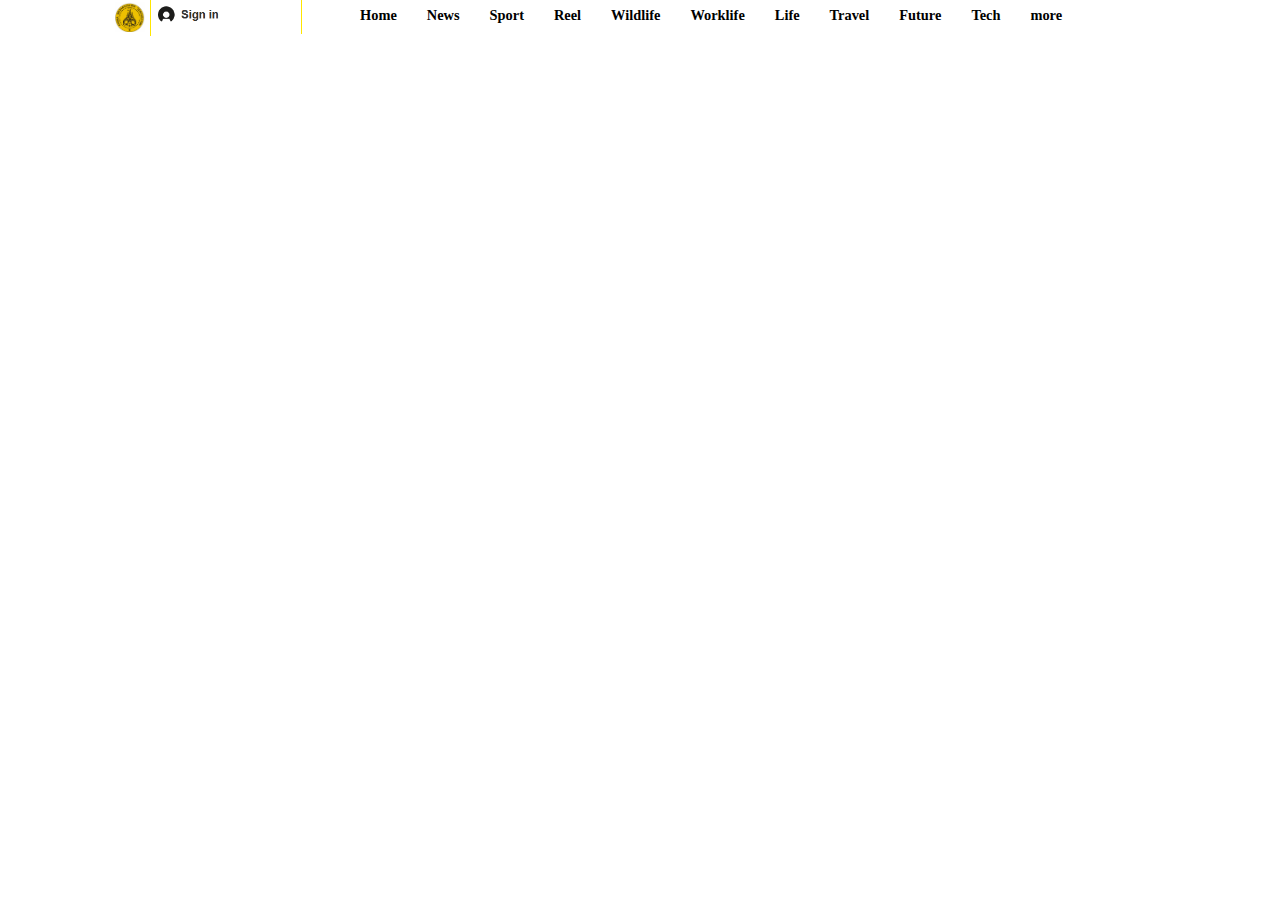
==== index.html @ e6e72b7a "styled up to of page" ====
<!DOCTYPE html>
<html lang="en">
<head>
    <meta charset="UTF-8">
    <meta http-equiv="X-UA-Compatible" content="IE=edge">
    <meta name="viewport" content="width=device-width, initial-scale=1.0">
    <title>GBC News</title>
    <link rel="stylesheet" href="css/style.css">
</head>
<body>
    <div id="container">
        <div id = "logobar">
            <div class = "specifywidth">
            <div id="logo">
              <img src="resources/gbclogo.jpeg" alt="Ghana Broadcasting Corporation logo" height="30 px"/>
            </div>
            <div id="login">
                <a href="https://gbcghana.com"><img src="resources/signin.png" height="30px"/> </a>
            </div>
            <div id="navbardiv">
                <ul>
                    <li>Home</li>
                    <li>News</li>
                    <li>Sport</li>
                    <li>Reel</li>
                    <li>Wildlife</li>
                    <li>Worklife</li>
                    <li>Life</li>
                    <li>Travel</li>
                    <li>Future</li>
                    <li>Tech</li>
                    <li>more</li>
                </ul>

            </div>
            </div>
        </div>
    </div>

</body>
</html>
---- css/style.css ----
body{
    margin: 0%;
}
.specifywidth{
    width: 1050px;
    margin: 0 auto;
    background-color: #ffff;
    
    }
#logobar{
    background-color: rgb(255,255,255);
    width: 100%;
    height: 35px;
    padding-bottom: 1.35px;
    
}

#logo{
    padding-top: 2px;  
    float :left;
    border-right: 1px solid rgb(255, 230, 0);
    padding-right: 5px;
    padding-bottom: 0px;

}
#login{
    border-right: 1px solid rgb(255, 230, 0);
    width: 150px;
    float: left;
}
#navbardiv{
    float: left;
}
#navbardiv ul{
    margin: 3px;
    margin-right: 15px;

}
#navbardiv li{
    list-style: none;
    font-weight: bold;
    font-size: 0.9em;
    color: black;
    float: left;
    padding: 4px 15px 0px 15px;
    border-right: 0.25px  black;
}
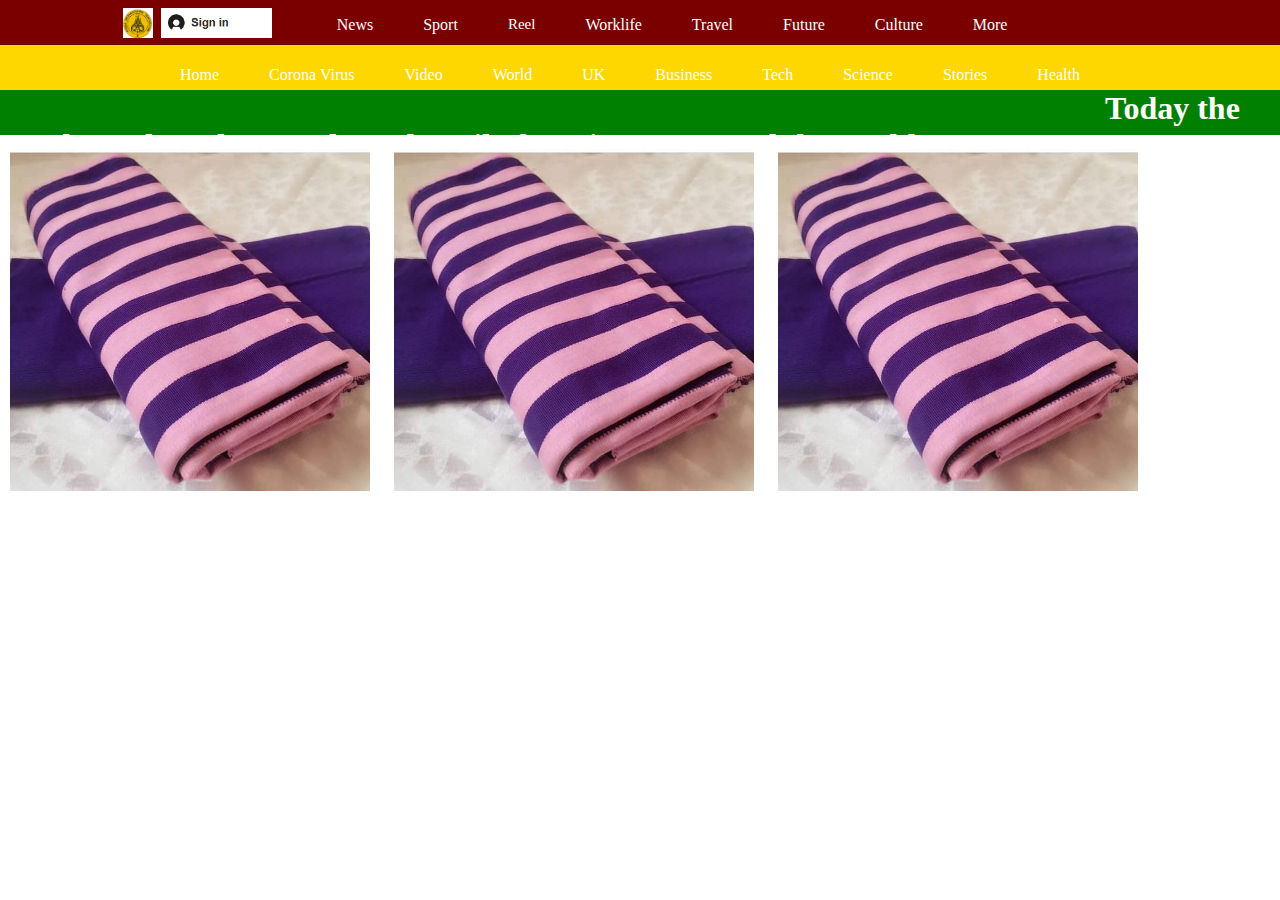
==== commit c8ba0743: "many new images and layouts added" ====
--- a/index.html
+++ b/index.html
@@ -6,35 +6,91 @@
     <meta name="viewport" content="width=device-width, initial-scale=1.0">
     <title>GBC News</title>
     <link rel="stylesheet" href="css/style.css">
+    <link rel="stylesheet" href="css/style2.css">
 </head>
 <body>
     <div id="container">
         <div id = "logobar">
             <div class = "specifywidth">
-            <div id="logo">
-              <img src="resources/gbclogo.jpeg" alt="Ghana Broadcasting Corporation logo" height="30 px"/>
-            </div>
-            <div id="login">
-                <a href="https://gbcghana.com"><img src="resources/signin.png" height="30px"/> </a>
-            </div>
+                    <div id="logo">
+                     <img src="resources/gbclogo.jpeg" alt="Ghana Broadcasting Corporation logo" height="30 px"/>
+                    </div>
+                 <div id="login">
+                     <a href="https://gbcghana.com"><img src="resources/signin.png" height="30px"/> </a>
+                 </div>
+                 <div id="navbardiv">
+                     <ul>
+                       <!-- <li class="button">
+                         <a href="#">Home</a> 
+                         <ul class= "dropdown">
+                            <li><a href="#">Link 1</a></li>
+                            <li><a href="#">Link 2</a></li>
+                            <li><a href="#">Link 3</a></li>
+                          </ul>
+                        </li> -->
+                        <li id="button">
+                         <a href="#">News</a> </li>
+                        <li id="button">
+                         <a href="#">Sport</a></li>
+                        <li class="button">
+                         <a href="#">Reel</a> </li>
+                        <li id="button">
+                         <a href="#">Worklife</a> </li>
+                        <li id="button">
+                         <a href="#">Travel</a></li>
+                        <li class="Futurebutton">
+                         <a href="#">Future</a> </li>
+                        <li class="Culturebutton">
+                         <a href="#">Culture</a> </li>
+                        <li class="Morebutton">
+                            <ul class= "dropdown">
+                                <li class="item"><a href="#">Link 4 </a></li>
+                                <li class="item"><a href="#">Link 5</a></li>
+                                <li class="item" ><a href="#">Link 6</a></li>
+                                <li class="item"><a href="#">Link 7 </a></li>
+                                <li class="item"><a href="#">Link 8</a></li>
+                                <li class="item" ><a href="#">Link 9</a></li>
+                                <li class="item"><a href="#">Link 10 </a></li>
+                                <li class="item"><a href="#">Link 11</a></li>
+                                <li class="item" ><a href="#">Link 12</a></li>
+                              </ul>
+                         <a href="#">More</a></li>
+                     </ul>
+                 </div>
+             </div>
+         </div>
+        <div id = "itembar">
+            <div class = "specifywidth">
             <div id="navbardiv">
                 <ul>
                     <li>Home</li>
-                    <li>News</li>
-                    <li>Sport</li>
-                    <li>Reel</li>
-                    <li>Wildlife</li>
-                    <li>Worklife</li>
-                    <li>Life</li>
-                    <li>Travel</li>
-                    <li>Future</li>
+                    <li>Corona Virus</li>
+                    <li>Video</li>
+                    <li>World</li>
+                    <li>UK</li>
+                    <li>Business</li>
                     <li>Tech</li>
-                    <li>more</li>
+                    <li>Science</li>
+                    <li>Stories</li>
+                    <li>Health</li>
                 </ul>
 
             </div>
             </div>
         </div>
+        <div id="greenbar">
+            <h1>Today the word stands and remembers the toil of Engineers around the world</h1>
+        </div>
+
+        <div class="gridcontainer">
+            <img class="griditem" src="resources/IMG-20201202-WA0000.jpg" alt="kente">
+            <img class="griditem" src="resources/IMG-20201202-WA0000.jpg" alt="kente">
+            <img class="griditem" src="resources/IMG-20201202-WA0000.jpg" alt="kente">
+        </div>
+        <div>
+
+        </div>
+
     </div>
 
 </body>
--- a/css/style.css
+++ b/css/style.css
@@ -1,47 +1,6 @@
-body{
-    margin: 0%;
-}
-.specifywidth{
-    width: 1050px;
-    margin: 0 auto;
-    background-color: #ffff;
-    
-    }
-#logobar{
-    background-color: rgb(255,255,255);
-    width: 100%;
-    height: 35px;
-    padding-bottom: 1.35px;
-    
-}
-
-#logo{
-    padding-top: 2px;  
-    float :left;
-    border-right: 1px solid rgb(255, 230, 0);
-    padding-right: 5px;
-    padding-bottom: 0px;
-
-}
-#login{
-    border-right: 1px solid rgb(255, 230, 0);
-    width: 150px;
-    float: left;
-}
-#navbardiv{
-    float: left;
-}
-#navbardiv ul{
-    margin: 3px;
-    margin-right: 15px;
-
-}
-#navbardiv li{
-    list-style: none;
-    font-weight: bold;
-    font-size: 0.9em;
-    color: black;
-    float: left;
-    padding: 4px 15px 0px 15px;
-    border-right: 0.25px  black;
-}+.grid-container {
+    display: grid;
+    grid-template-columns: auto auto auto;
+    background-color: #2196F3;
+    padding: 10px;
+  }--- a/css/style2.css
+++ b/css/style2.css
@@ -0,0 +1,106 @@
+body{
+    margin: 0;
+}
+#logobar{
+    height: 45px;
+    width: 100%;
+    background-color:#7A0000 ;
+    
+    
+}
+#itembar{
+    height: 45px;
+    width: 100%;
+    background-color:gold;
+    margin:0%;
+    padding-left: 0%;
+    color: black;
+    
+    
+}
+#greenbar{
+    height: 45px;
+    width: 100%;
+    background-color:green;
+    margin:0%;
+    padding: 0%;
+    color: white;
+    
+}
+.specifywidth{
+width:  1050px;
+margin: 0 auto;
+background-color:black;
+}
+#logo{
+    padding: 8px 0px 0px 8px;
+    float: left;
+}
+#login{
+    padding: 8px 0px 0px 8px;
+    float: left;
+}
+ul{
+    list-style: none;
+    float: left;
+}
+li{
+    float: left;
+    padding: 0px 25px 0px 25px ;
+    background-color: transparent;
+    color: white;
+    cursor:pointer;
+}
+.button{
+    background-color: transparent;
+    color:#fff;
+    font-size: 15px;
+    cursor: pointer;
+}
+#navbardiv{
+    position:relative;
+    float:left;
+}
+.dropdown{
+    display:none;
+    position: fixed;
+    background-color: #7A0000;
+    min-width: 160px;
+    z-index: 1;
+
+}
+.dropdown a:hover{
+    background-color: #fff;
+    color:black;
+}
+.morebutton:hover .dropdown{
+    display:grid; 
+    grid-template-columns: auto auto auto;
+    margin-top: 25px;
+    column-gap: 10px;
+
+}
+a{
+   text-decoration: none; 
+   color: white;
+}
+.grid-container {
+    display: grid;
+    grid-template-columns: auto auto auto;
+    background-color: #2196F3;
+    padding: 10px;
+    width: 100%;
+    object-fit: contain;
+    margin-left: 20px;
+  }
+.griditem
+  {
+width: 360px;
+padding:0%;
+margin: 10px;
+align-items:stretch ;
+}
+h1{
+    margin: 0%;
+    text-align: left;
+}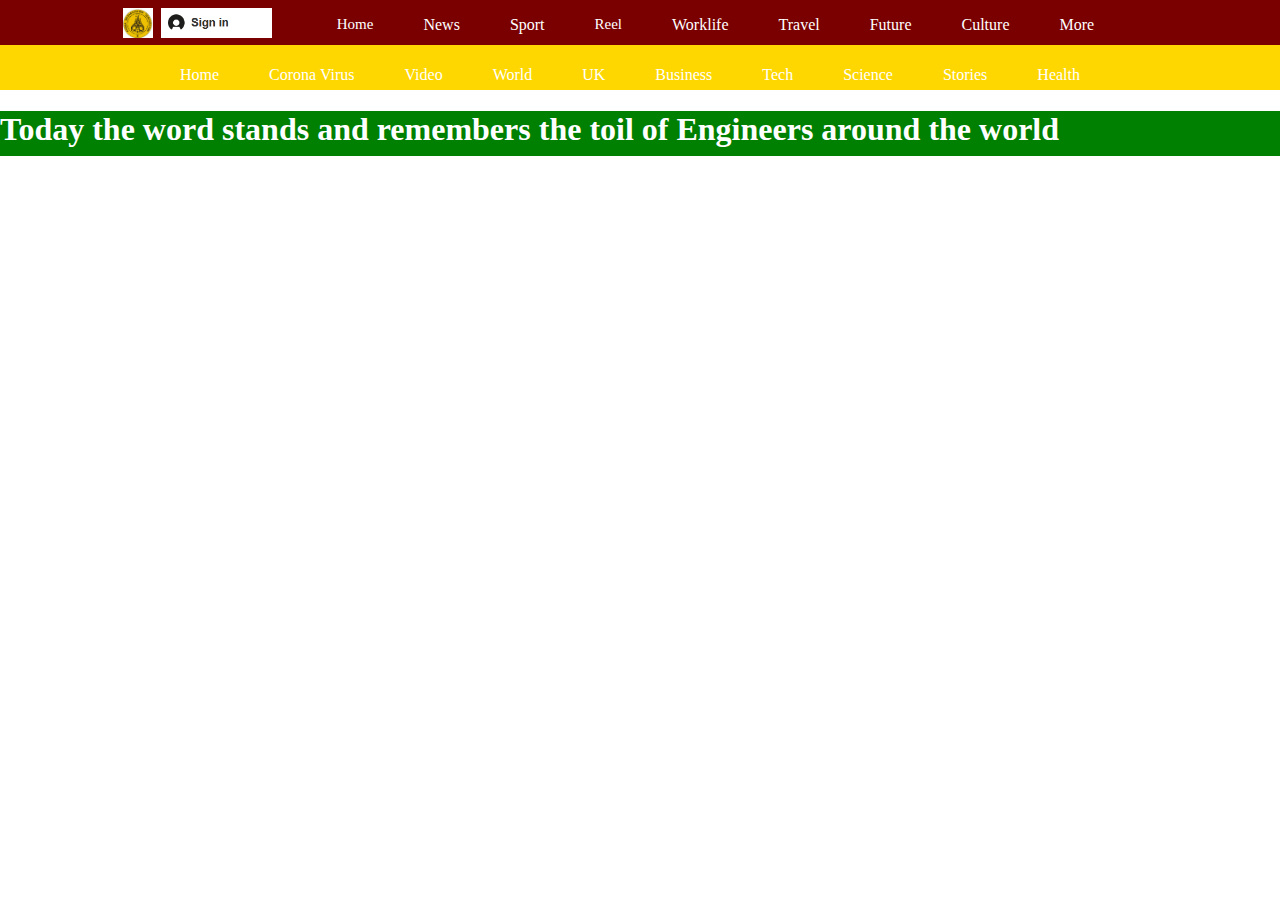
==== commit b50d0402: "changed outline colors" ====
--- a/index.html
+++ b/index.html
@@ -20,14 +20,14 @@
                  </div>
                  <div id="navbardiv">
                      <ul>
-                       <!-- <li class="button">
+                       <li class="button">
                          <a href="#">Home</a> 
                          <ul class= "dropdown">
                             <li><a href="#">Link 1</a></li>
                             <li><a href="#">Link 2</a></li>
                             <li><a href="#">Link 3</a></li>
                           </ul>
-                        </li> -->
+                        </li>
                         <li id="button">
                          <a href="#">News</a> </li>
                         <li id="button">
@@ -81,11 +81,11 @@
         <div id="greenbar">
             <h1>Today the word stands and remembers the toil of Engineers around the world</h1>
         </div>
+        <div class="placeholderforpics">
 
         <div class="gridcontainer">
-            <img class="griditem" src="resources/IMG-20201202-WA0000.jpg" alt="kente">
-            <img class="griditem" src="resources/IMG-20201202-WA0000.jpg" alt="kente">
-            <img class="griditem" src="resources/IMG-20201202-WA0000.jpg" alt="kente">
+           
+        </div>
         </div>
         <div>
 
--- a/css/style2.css
+++ b/css/style2.css
@@ -84,23 +84,21 @@
    text-decoration: none; 
    color: white;
 }
+
 .grid-container {
     display: grid;
-    grid-template-columns: auto auto auto;
+    grid-template-columns: auto auto auto auto;
     background-color: #2196F3;
-    padding: 10px;
     width: 100%;
-    object-fit: contain;
-    margin-left: 20px;
+    object-fit: scale-down;
+    height: 450px;
   }
 .griditem
   {
-width: 360px;
+height: 200px;
 padding:0%;
-margin: 10px;
 align-items:stretch ;
+width: 50%;
+gap: 0%;
+float:left;
 }
-h1{
-    margin: 0%;
-    text-align: left;
-}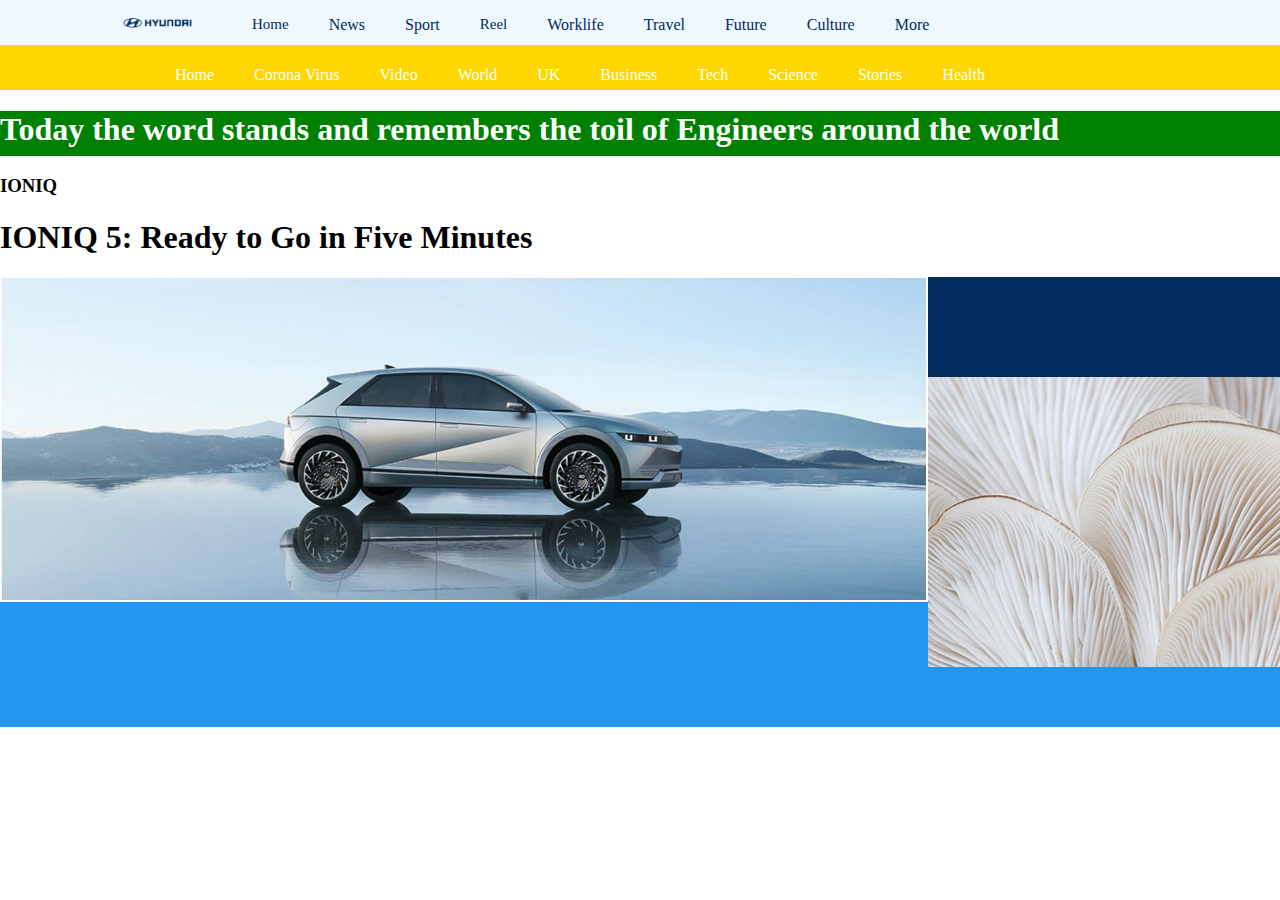
==== commit 95bdb7e4: "hyundai concept" ====
--- a/index.html
+++ b/index.html
@@ -13,11 +13,9 @@
         <div id = "logobar">
             <div class = "specifywidth">
                     <div id="logo">
-                     <img src="resources/gbclogo.jpeg" alt="Ghana Broadcasting Corporation logo" height="30 px"/>
+                     <img src="resources/image.png" alt="Hyundai Motors logo" height="30 px"/>
                     </div>
-                 <div id="login">
-                     <a href="https://gbcghana.com"><img src="resources/signin.png" height="30px"/> </a>
-                 </div>
+                 
                  <div id="navbardiv">
                      <ul>
                        <li class="button">
@@ -81,10 +79,16 @@
         <div id="greenbar">
             <h1>Today the word stands and remembers the toil of Engineers around the world</h1>
         </div>
+        <div>
+        <h3>IONIQ</h3>
+        <h1>IONIQ 5: Ready to Go in Five Minutes</h1>
         <div class="placeholderforpics">
+            <div class="griditem"> <img src="resources/Capture.JPG" alt="hyundai car" width="100%" > </div>
+            <div class="griditem"> <img src="resources/32-lifestyle-cruelty-free-innovation-pc-352x390.jpg" alt="poster" height="auto"> </div>
+        <div class="gridcontainer">
+        </div>
+            
 
-        <div class="gridcontainer">
-           
         </div>
         </div>
         <div>
--- a/css/style2.css
+++ b/css/style2.css
@@ -1,10 +1,12 @@
 body{
     margin: 0;
+    font-family: cursive;
 }
 #logobar{
     height: 45px;
     width: 100%;
-    background-color:#7A0000 ;
+    background-color:aliceblue ;
+    color:blue;
     
     
 }
@@ -36,24 +38,19 @@
     padding: 8px 0px 0px 8px;
     float: left;
 }
-#login{
-    padding: 8px 0px 0px 8px;
-    float: left;
-}
 ul{
     list-style: none;
     float: left;
 }
 li{
     float: left;
-    padding: 0px 25px 0px 25px ;
+    padding: 0px 20px 0px 20px ;
     background-color: transparent;
-    color: white;
+    color:white;
     cursor:pointer;
 }
 .button{
-    background-color: transparent;
-    color:#fff;
+    color:blue;
     font-size: 15px;
     cursor: pointer;
 }
@@ -64,7 +61,7 @@
 .dropdown{
     display:none;
     position: fixed;
-    background-color: #7A0000;
+    background-color: #f3f0f0;
     min-width: 160px;
     z-index: 1;
 
@@ -73,32 +70,38 @@
     background-color: #fff;
     color:black;
 }
-.morebutton:hover .dropdown{
+.Morebutton:hover .dropdown{
     display:grid; 
     grid-template-columns: auto auto auto;
     margin-top: 25px;
     column-gap: 10px;
+    width: 100%;
 
 }
 a{
    text-decoration: none; 
-   color: white;
+   color:#002c5f;
 }
 
 .grid-container {
     display: grid;
-    grid-template-columns: auto auto auto auto;
+    grid-template-columns: auto auto;
     background-color: #2196F3;
-    width: 100%;
     object-fit: scale-down;
     height: 450px;
   }
+  .placeholderforpics{    
+      display: grid;
+    grid-template-columns: auto auto;
+    background-color: #2196F3;
+    object-fit: contain;
+    height: 450px;
+    padding: 0%;
+    margin: 0%;
+
+  }
 .griditem
   {
-height: 200px;
-padding:0%;
-align-items:stretch ;
-width: 50%;
-gap: 0%;
+width: auto;
 float:left;
 }
